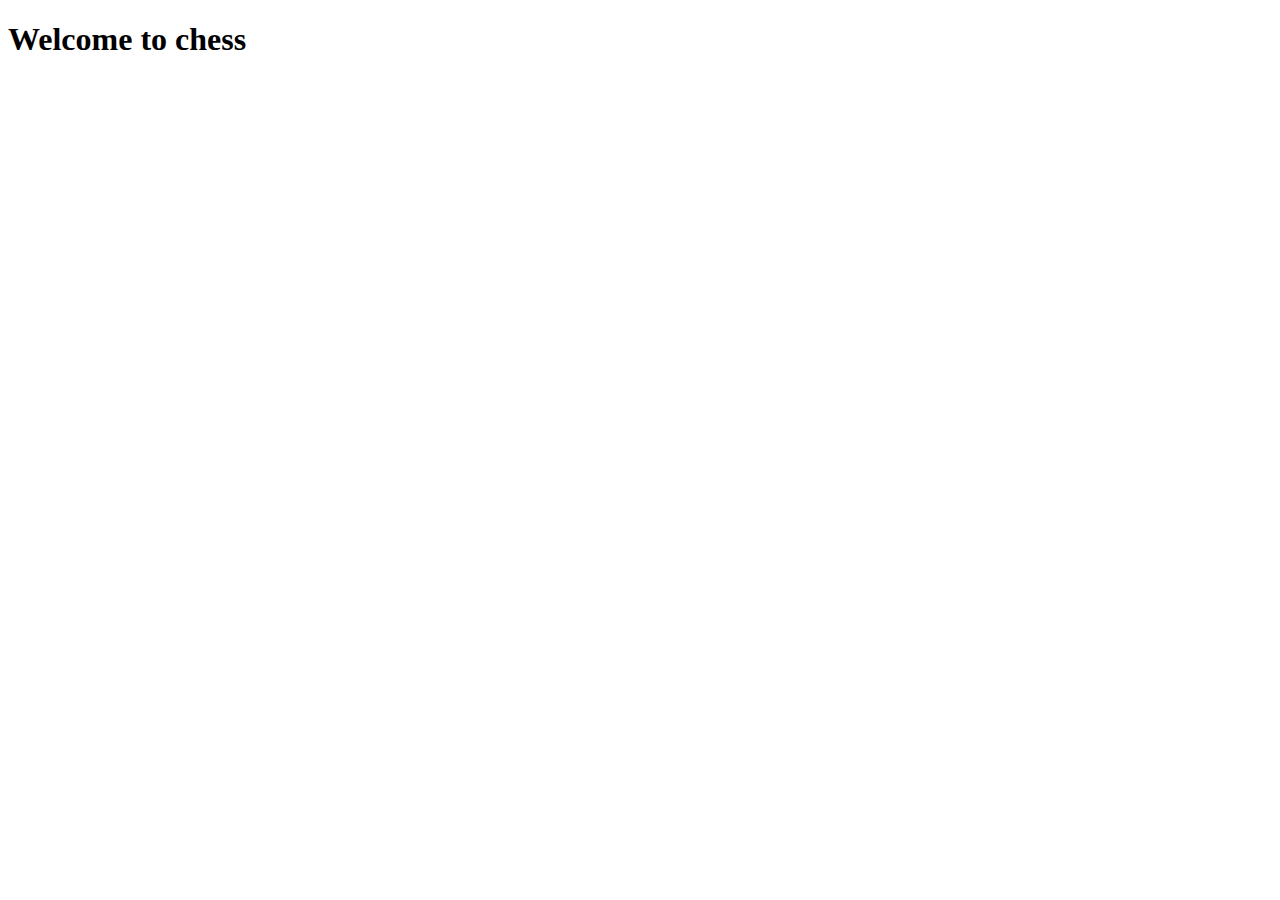
==== chess.html @ b55320e7 "stage 1 done" ====
<!DOCTYPE html>
<html lang="en">

<head>
    <meta charset="UTF-8">
    <meta http-equiv="X-UA-Compatible" content="IE=edge">
    <meta name="viewport" content="width=device-width, initial-scale=1.0">
    <title>chess</title>
</head>

<body>
    <h1>Welcome to chess</h1>
</body>

</html>
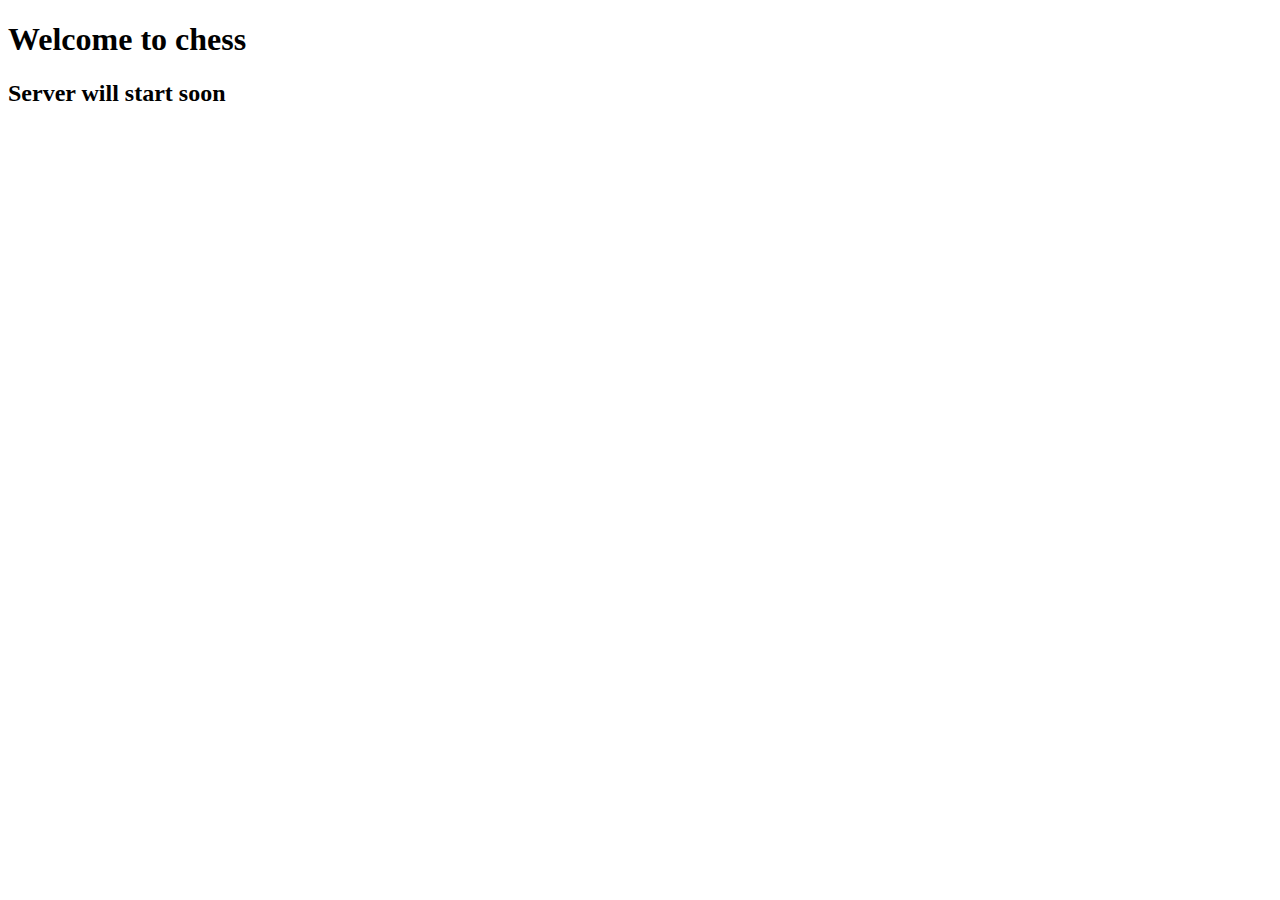
==== commit 21307785: "stage 1" ====
--- a/chess.html
+++ b/chess.html
@@ -10,6 +10,7 @@
 
 <body>
     <h1>Welcome to chess</h1>
+    <h2>Server will start soon</h2>
 </body>
 
 </html>